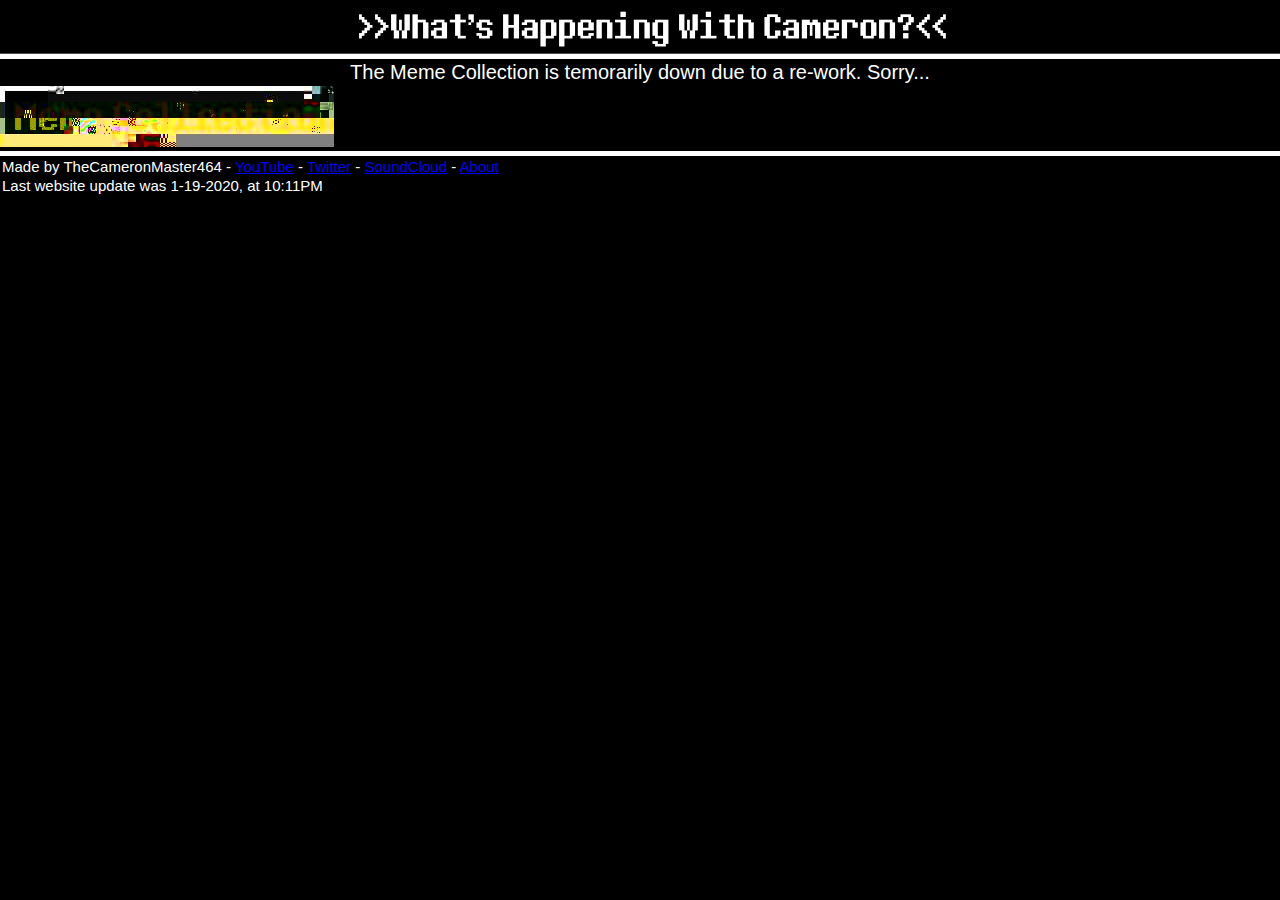
==== index.html @ cf97f54e "Update index.html" ====
<!DOCTYPE html>

<html>
<head>
  <meta http-equiv="Content-Type" content="text/html; charset=utf-8"/>
  <meta name="description" content="The Website Nobody Asked For"/>
  <meta name="keywords" content="TheCameronMaster464,TCM464,What's Happening With Cameron"/>
  <meta name="author" content="TheCameronMaster464"/>
  <title>WHWC?</title>
  <LINK href="styles.css" rel="stylesheet" type="text/css">
</head>

<body bgcolor="#000000">
  <img src="images\whwcheader.png" alt="THE HEADER" class="center">
  <div> <!-- This is the text at the top of the page -->
    <p class="largetxt centernore">The Meme Collection is temorarily down due to a re-work. Sorry...</p>
  </div>
  <!-- <a href="memes">
    <img src="images\MemeCollection.png" alt="MEME COLLECTION">
  </a> -->
  <img src="images\MemeCollectionDown.png">
  <img src="images\whwcdivider.png" alt="DIVIDER" class="center">
  <!-- DIVIDE -->
  <p>Made by TheCameronMaster464 - <a href="https://www.youtube.com/channel/UC_7Y9Em-Co5mx9XxE10pBdg">YouTube</a> - <a href="https://twitter.com/OfficialTCM464">Twitter</a> - <a href="https://soundcloud.com/thecameronmaster464">SoundCloud</a> - <a href="about">About</a></p>
  <p>Last website update was 1-19-2020, at 10:11PM</p>
</body>
</html>
---- styles.css ----
* {
  margin:0px;
  padding:0px;
}

.center {
  display: block;
  margin-left: auto;
  margin-right: auto;
  text-align: center;
  width: 100%;
}

.centernore {
  display: block;
  margin-left: auto;
  margin-right: auto;
  text-align: center;
}

.largetxt {
  display: block;
  font-size: 20px;
}

p {
  display: block;
  color: white;
  width: 900px;
  margin: 2px;
  font: 15px "Helvetica","DejaVu Sans Mono","Bitstream Vera Sans Mono","Monaco",monospace;
}

.inline {
  display: inline-block;
}
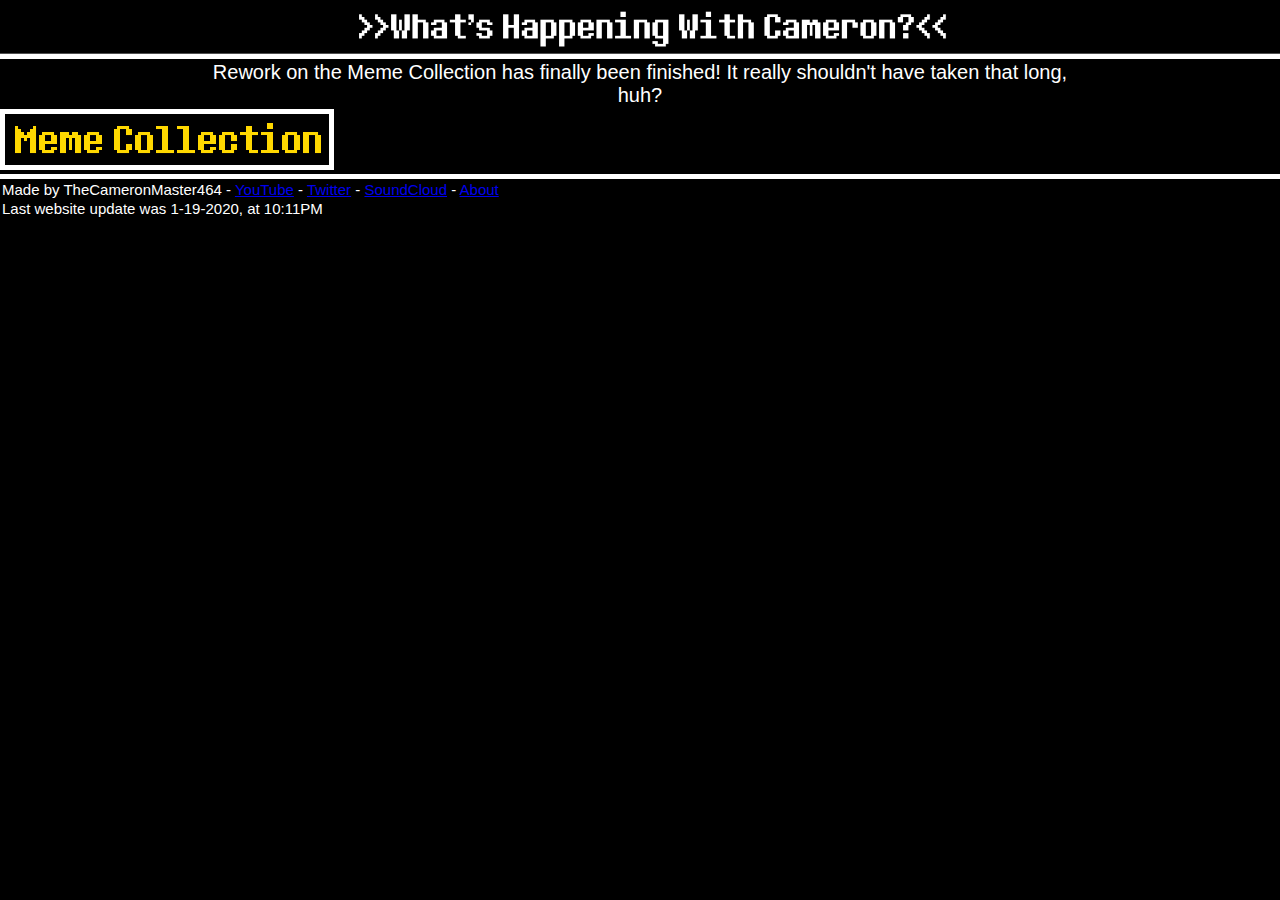
==== commit 594f4b86: "Update index.html" ====
--- a/index.html
+++ b/index.html
@@ -13,12 +13,11 @@
 <body bgcolor="#000000">
   <img src="images\whwcheader.png" alt="THE HEADER" class="center">
   <div> <!-- This is the text at the top of the page -->
-    <p class="largetxt centernore">The Meme Collection is temorarily down due to a re-work. Sorry...</p>
+    <p class="largetxt centernore">Rework on the Meme Collection has finally been finished! It really shouldn't have taken that long, huh?</p>
   </div>
-  <!-- <a href="memes">
+  <a href="memes">
     <img src="images\MemeCollection.png" alt="MEME COLLECTION">
-  </a> -->
-  <img src="images\MemeCollectionDown.png">
+  </a>
   <img src="images\whwcdivider.png" alt="DIVIDER" class="center">
   <!-- DIVIDE -->
   <p>Made by TheCameronMaster464 - <a href="https://www.youtube.com/channel/UC_7Y9Em-Co5mx9XxE10pBdg">YouTube</a> - <a href="https://twitter.com/OfficialTCM464">Twitter</a> - <a href="https://soundcloud.com/thecameronmaster464">SoundCloud</a> - <a href="about">About</a></p>
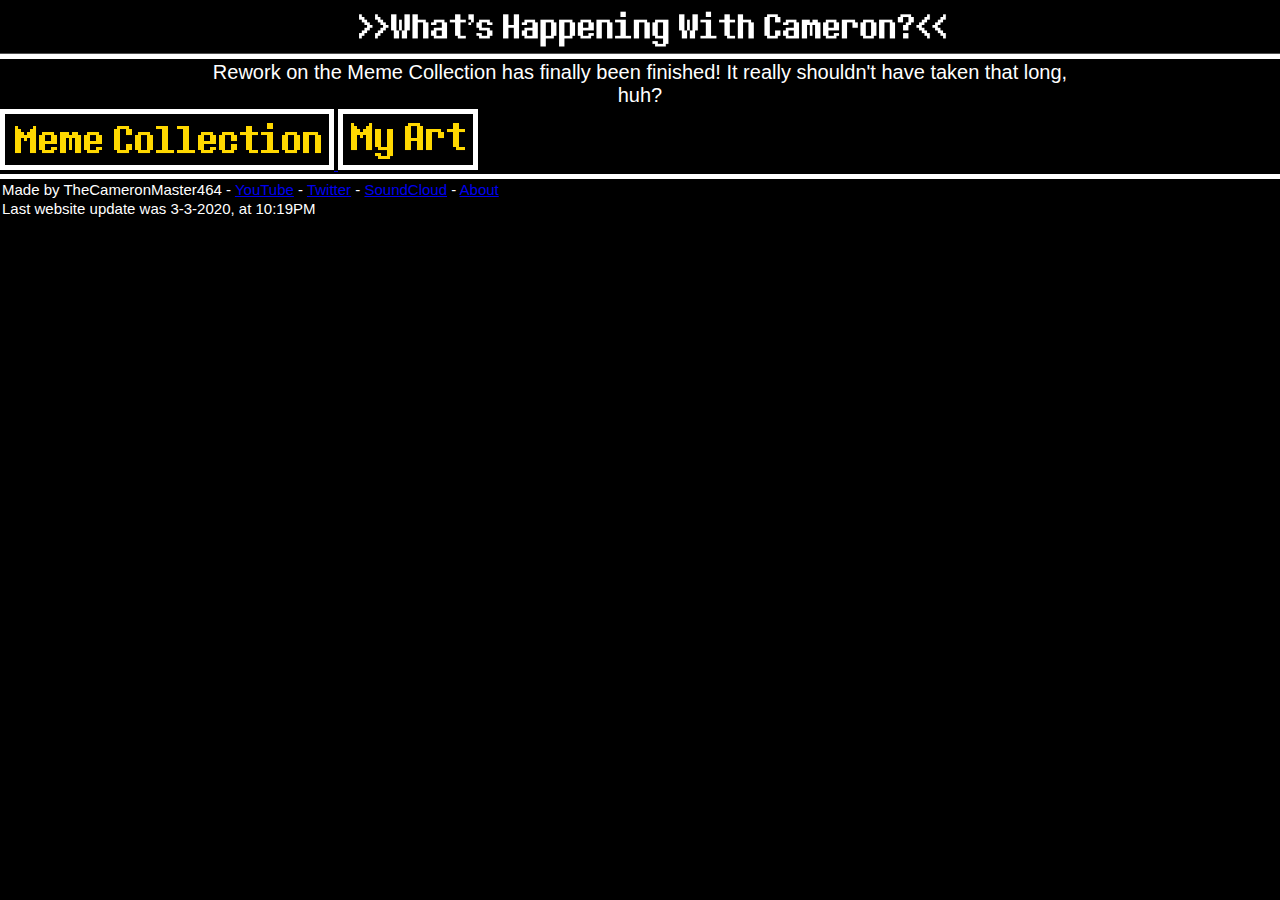
==== commit 0dce0c3d: "Update index.html" ====
--- a/index.html
+++ b/index.html
@@ -15,12 +15,17 @@
   <div> <!-- This is the text at the top of the page -->
     <p class="largetxt centernore">Rework on the Meme Collection has finally been finished! It really shouldn't have taken that long, huh?</p>
   </div>
-  <a href="memes">
-    <img src="images\MemeCollection.png" alt="MEME COLLECTION">
-  </a>
+  <div>
+    <a href="memes">
+      <img src="images\MemeCollection.png" alt="MEME COLLECTION" class="inline">
+    </a>
+    <a href="art">
+      <img src="images\MyArt.png" alt="MY ART" class="inline">
+    </a>
+  </div>
   <img src="images\whwcdivider.png" alt="DIVIDER" class="center">
   <!-- DIVIDE -->
   <p>Made by TheCameronMaster464 - <a href="https://www.youtube.com/channel/UC_7Y9Em-Co5mx9XxE10pBdg">YouTube</a> - <a href="https://twitter.com/OfficialTCM464">Twitter</a> - <a href="https://soundcloud.com/thecameronmaster464">SoundCloud</a> - <a href="about">About</a></p>
-  <p>Last website update was 1-19-2020, at 10:11PM</p>
+  <p>Last website update was 3-3-2020, at 10:19PM</p>
 </body>
 </html>
--- a/styles.css
+++ b/styles.css
@@ -34,3 +34,8 @@
 .inline {
   display: inline-block;
 }
+
+.divider {
+  padding-top: 5px;
+  padding-bottom: 5px;
+}
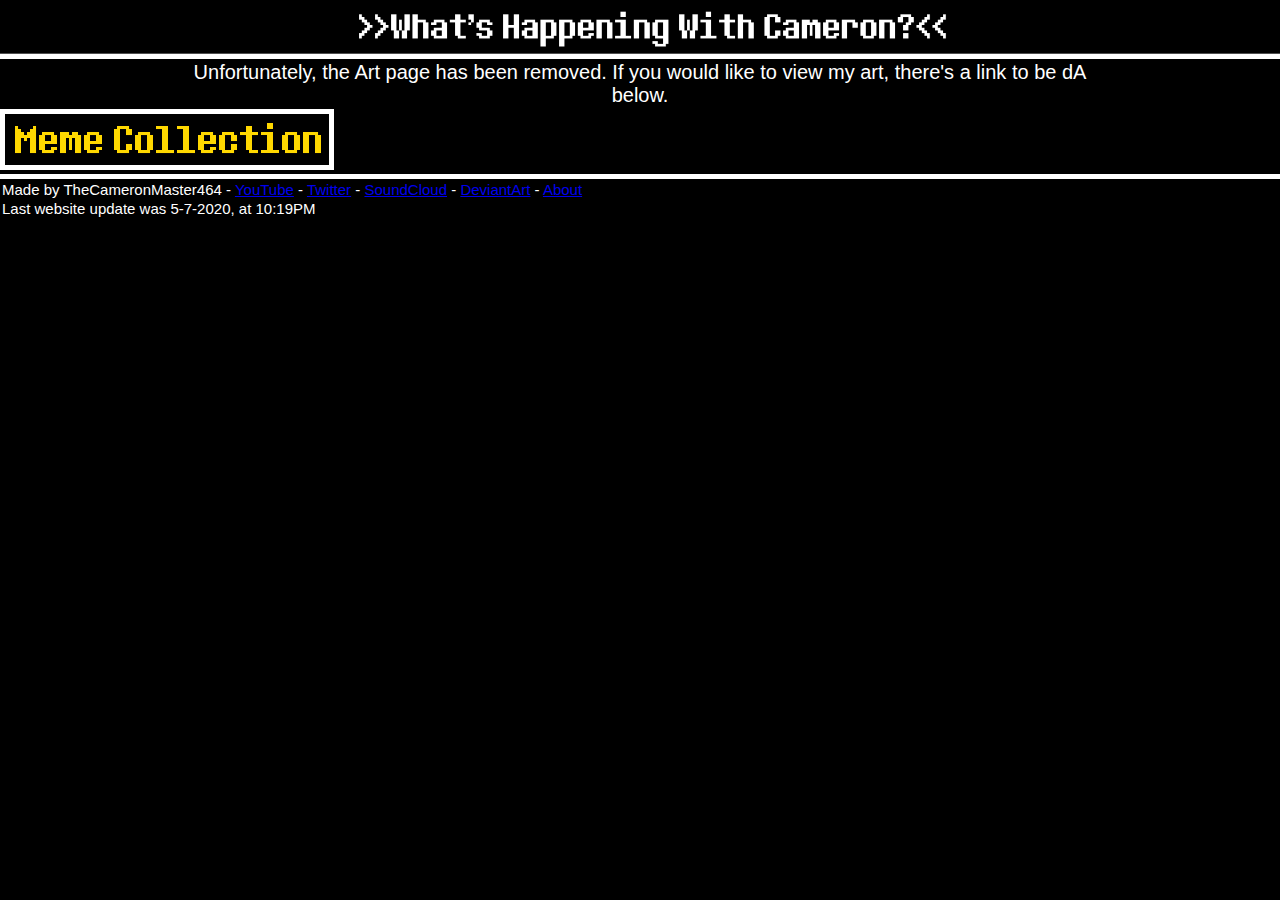
==== commit d24b565f: "Update index.html" ====
--- a/index.html
+++ b/index.html
@@ -13,19 +13,16 @@
 <body bgcolor="#000000">
   <img src="images\whwcheader.png" alt="THE HEADER" class="center">
   <div> <!-- This is the text at the top of the page -->
-    <p class="largetxt centernore">Rework on the Meme Collection has finally been finished! It really shouldn't have taken that long, huh?</p>
+    <p class="largetxt centernore">Unfortunately, the Art page has been removed. If you would like to view my art, there's a link to be dA below.</p>
   </div>
   <div>
     <a href="memes">
       <img src="images\MemeCollection.png" alt="MEME COLLECTION" class="inline">
     </a>
-    <a href="art">
-      <img src="images\MyArt.png" alt="MY ART" class="inline">
-    </a>
   </div>
   <img src="images\whwcdivider.png" alt="DIVIDER" class="center">
   <!-- DIVIDE -->
-  <p>Made by TheCameronMaster464 - <a href="https://www.youtube.com/channel/UC_7Y9Em-Co5mx9XxE10pBdg">YouTube</a> - <a href="https://twitter.com/OfficialTCM464">Twitter</a> - <a href="https://soundcloud.com/thecameronmaster464">SoundCloud</a> - <a href="about">About</a></p>
-  <p>Last website update was 3-3-2020, at 10:19PM</p>
+  <p>Made by TheCameronMaster464 - <a href="https://www.youtube.com/channel/UC_7Y9Em-Co5mx9XxE10pBdg">YouTube</a> - <a href="https://twitter.com/OfficialTCM464">Twitter</a> - <a href="https://soundcloud.com/thecameronmaster464">SoundCloud</a> - <a href="https://www.deviantart.com/thecameronmaster464">DeviantArt</a> - <a href="about">About</a></p>
+  <p>Last website update was 5-7-2020, at 10:19PM</p>
 </body>
 </html>
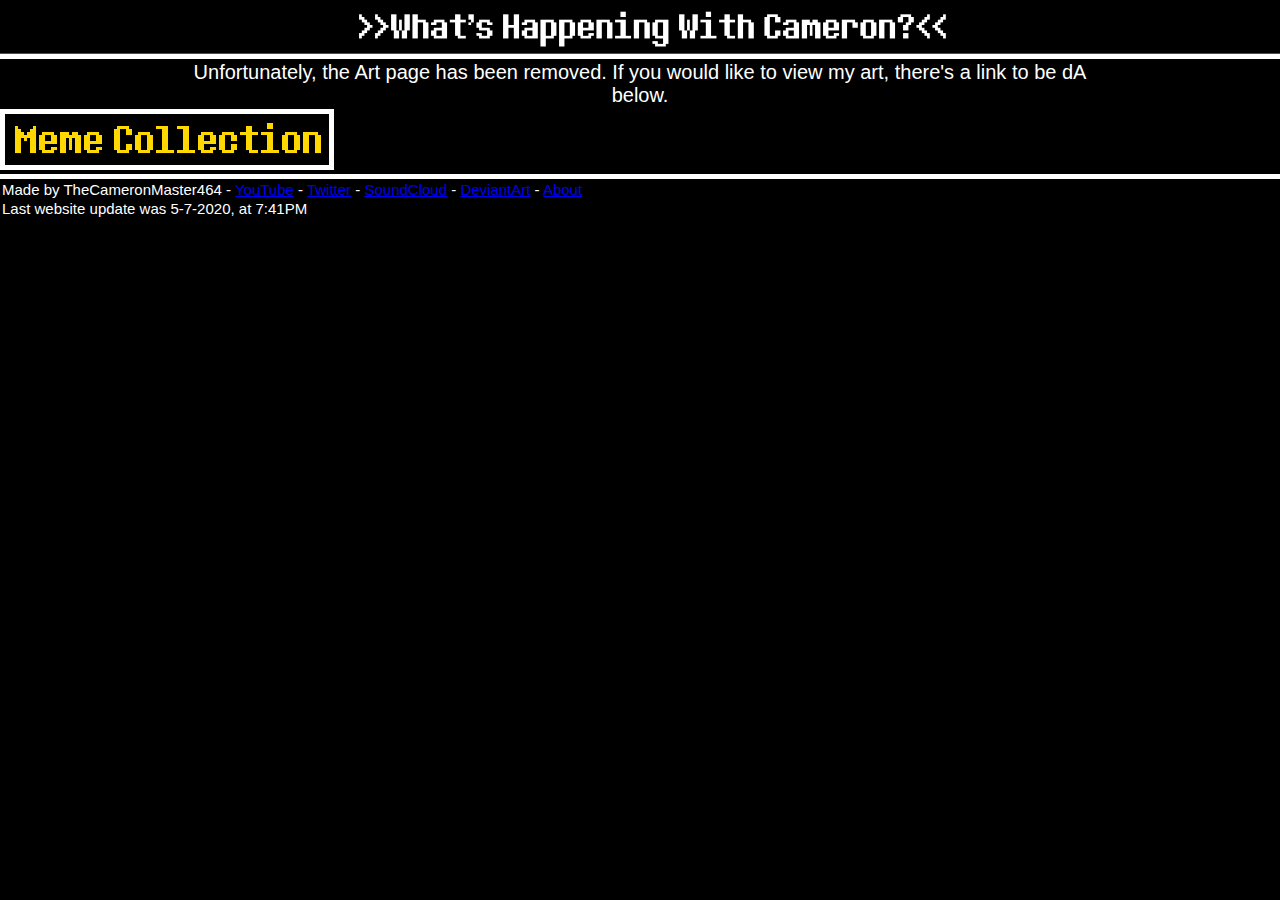
==== commit c68d6021: "Update index.html" ====
--- a/index.html
+++ b/index.html
@@ -23,6 +23,6 @@
   <img src="images\whwcdivider.png" alt="DIVIDER" class="center">
   <!-- DIVIDE -->
   <p>Made by TheCameronMaster464 - <a href="https://www.youtube.com/channel/UC_7Y9Em-Co5mx9XxE10pBdg">YouTube</a> - <a href="https://twitter.com/OfficialTCM464">Twitter</a> - <a href="https://soundcloud.com/thecameronmaster464">SoundCloud</a> - <a href="https://www.deviantart.com/thecameronmaster464">DeviantArt</a> - <a href="about">About</a></p>
-  <p>Last website update was 5-7-2020, at 10:19PM</p>
+  <p>Last website update was 5-7-2020, at 7:41PM</p>
 </body>
 </html>
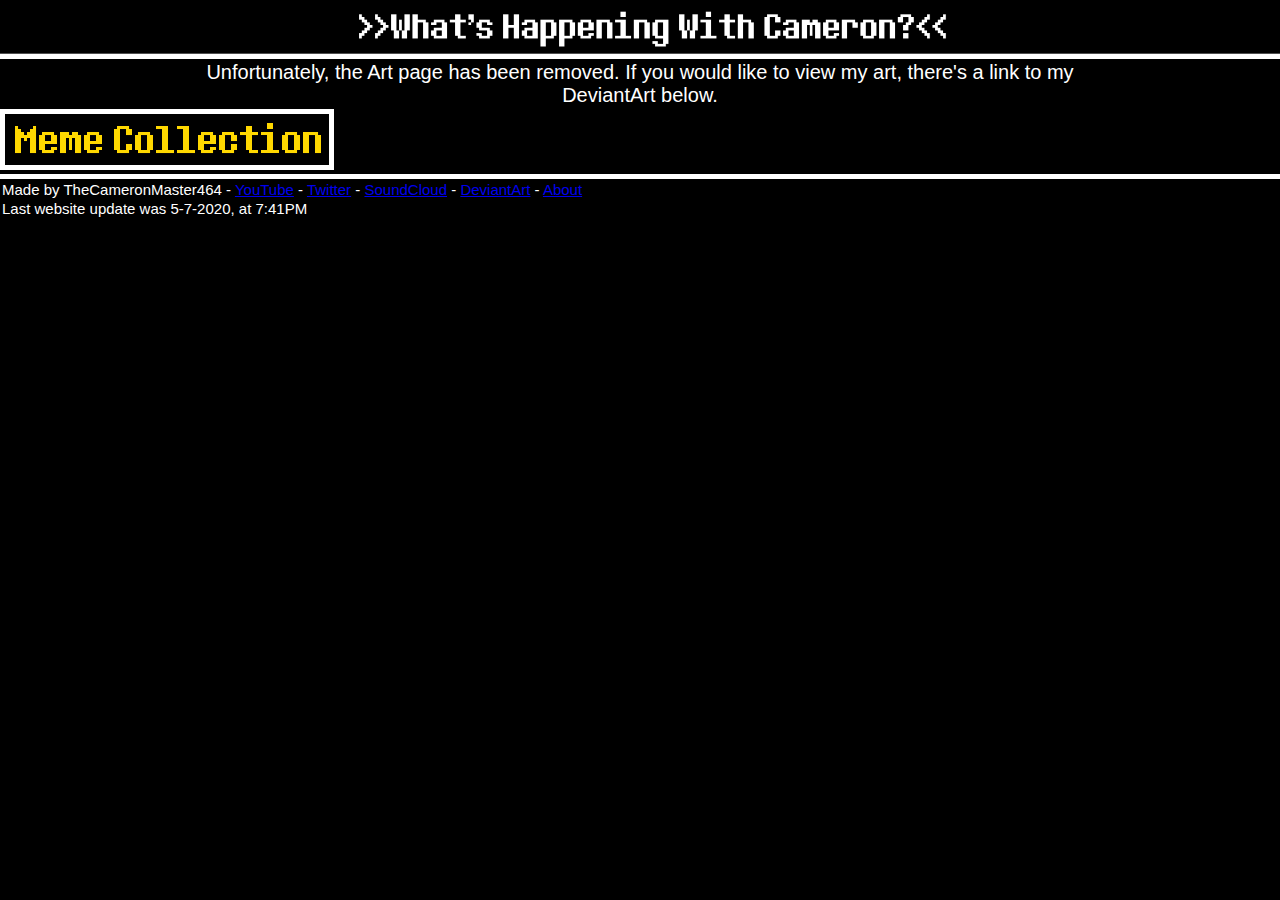
==== commit 1da7ebca: "Update index.html" ====
--- a/index.html
+++ b/index.html
@@ -13,7 +13,7 @@
 <body bgcolor="#000000">
   <img src="images\whwcheader.png" alt="THE HEADER" class="center">
   <div> <!-- This is the text at the top of the page -->
-    <p class="largetxt centernore">Unfortunately, the Art page has been removed. If you would like to view my art, there's a link to be dA below.</p>
+    <p class="largetxt centernore">Unfortunately, the Art page has been removed. If you would like to view my art, there's a link to my DeviantArt below.</p>
   </div>
   <div>
     <a href="memes">
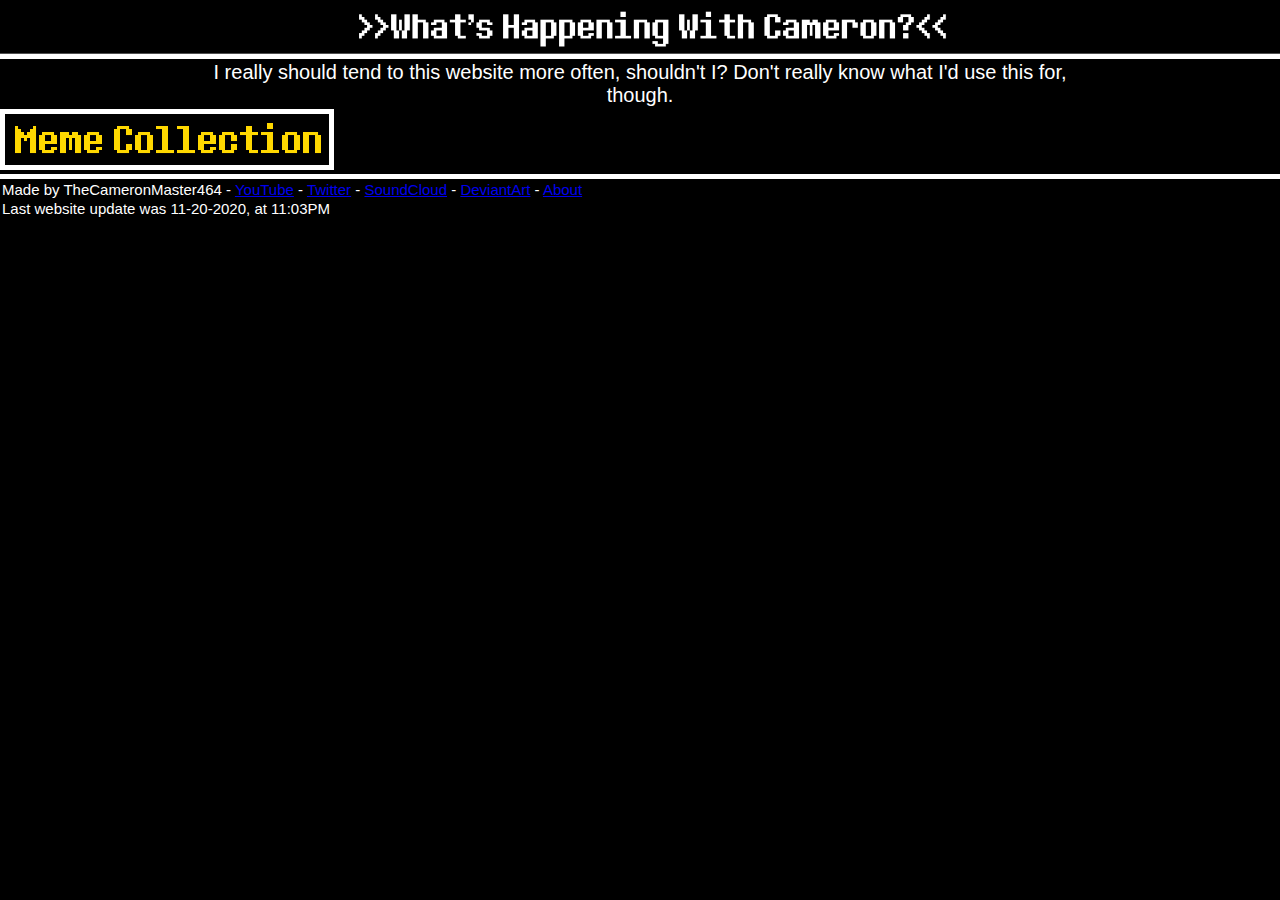
==== commit a18d984b: "Update index.html" ====
--- a/index.html
+++ b/index.html
@@ -13,7 +13,7 @@
 <body bgcolor="#000000">
   <img src="images\whwcheader.png" alt="THE HEADER" class="center">
   <div> <!-- This is the text at the top of the page -->
-    <p class="largetxt centernore">Unfortunately, the Art page has been removed. If you would like to view my art, there's a link to my DeviantArt below.</p>
+    <p class="largetxt centernore">I really should tend to this website more often, shouldn't I? Don't really know what I'd use this for, though.</p>
   </div>
   <div>
     <a href="memes">
@@ -23,6 +23,6 @@
   <img src="images\whwcdivider.png" alt="DIVIDER" class="center">
   <!-- DIVIDE -->
   <p>Made by TheCameronMaster464 - <a href="https://www.youtube.com/channel/UC_7Y9Em-Co5mx9XxE10pBdg">YouTube</a> - <a href="https://twitter.com/OfficialTCM464">Twitter</a> - <a href="https://soundcloud.com/thecameronmaster464">SoundCloud</a> - <a href="https://www.deviantart.com/thecameronmaster464">DeviantArt</a> - <a href="about">About</a></p>
-  <p>Last website update was 5-7-2020, at 7:41PM</p>
+  <p>Last website update was 11-20-2020, at 11:03PM</p>
 </body>
 </html>
